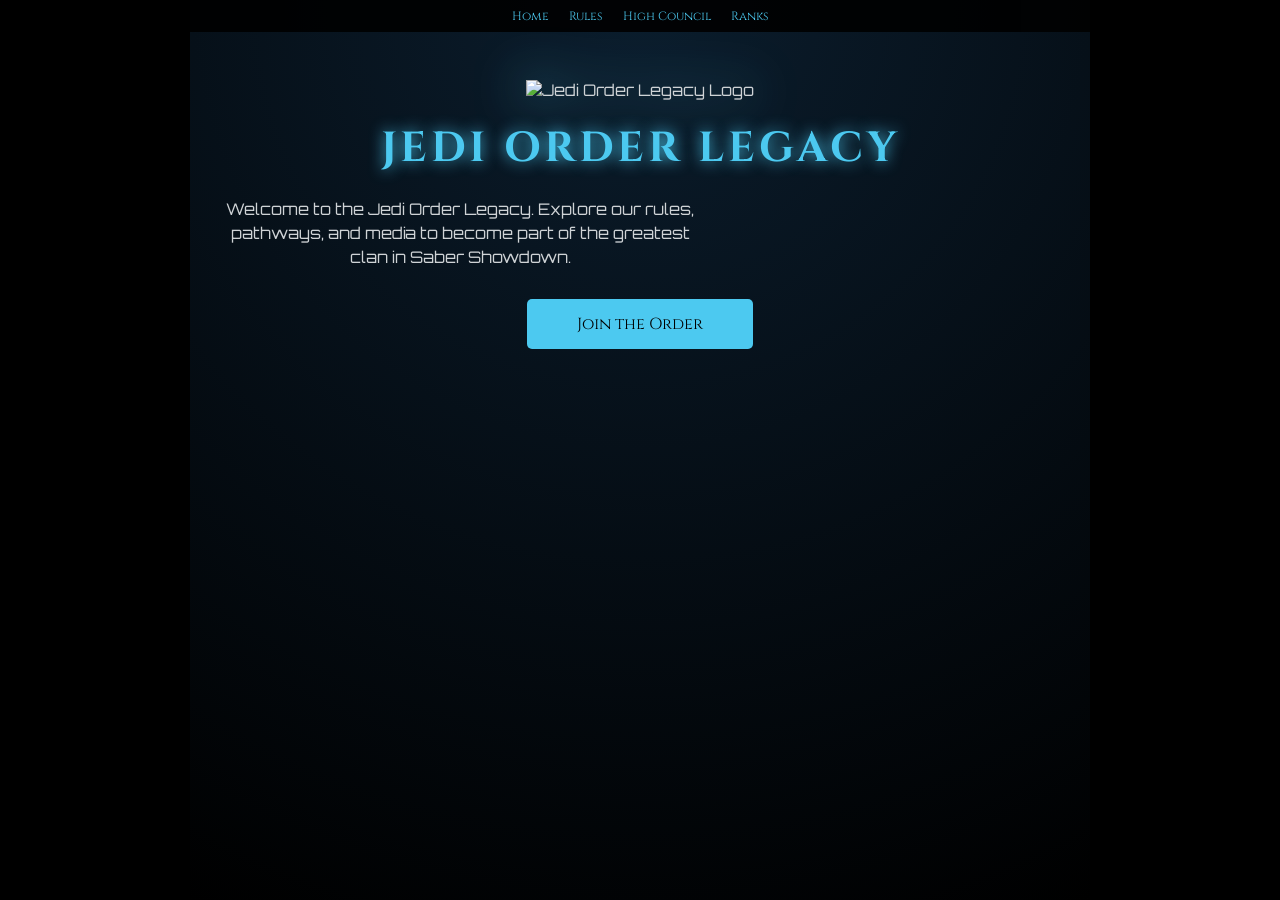
==== index.html @ bb3d213c "Update index.html" ====
<!DOCTYPE html>

<html lang="en">

<head>

<meta charset="UTF-8">

<meta name="viewport" content="width=device-width, initial-scale=1.0">

<title>Jedi Order Legacy - Home</title>

    <!-- CSS -->
<link rel="stylesheet" href="assets/style.css">

<link href="https://fonts.googleapis.com/css2?family=Cinzel:wght@600&family=Orbitron:wght@500&display=swap" rel="stylesheet">

<style>

  * { margin:0; padding:0; box-sizing:border-box; }

  body { font-family: 'Orbitron', sans-serif; background: #000; color: #cfd3d6; }

  

  /* ===== NAVBAR ===== */

  nav {

    position: fixed;

    top:0;

    left:0;

    width:100%;

    background: rgba(0,0,0,0.9);

    display:flex;

    justify-content:center;

    gap:10px;

    padding:8px 0;

    z-index: 100;

  }

  nav a {

    color:#4cc9f0;

    text-decoration:none;

    font-family: 'Cinzel', serif;

    font-size: 8px;

    transition: 0.3s;

  }

  nav a:hover {

    color:#fff;

    text-shadow: 0 0 10px #4cc9f0;

  }

  /* ===== HOME SECTION ===== */

  #home {

    height:100vh;

    display:flex;

    flex-direction:column;

    justify-content:center;

    align-items:center;

    text-align:center;

    padding-top:60px; /* navbar space */

    background: radial-gradient(circle at top,#0b1d2d,#000);

  }

  #home .logo {

    width: 250px;

    max-width: 80vw;

    filter: drop-shadow(0 0 25px #4cc9f0);

    margin-bottom: 20px;

  }

  #home h1 {

    font-family: 'Cinzel', serif;

    font-size: 42px;

    color: #4cc9f0;

    letter-spacing: 4px;

    text-shadow: 0 0 15px #4cc9f0;

    margin-bottom: 20px;

  }

  #home p {

    font-size: 16px;

    max-width: 500px;

    line-height: 1.5;

    margin-bottom: 30px;

    color: #cfd3d6;

  }

  #home .join-btn {

    padding: 14px 50px;

    background:#4cc9f0;

    color:#000;

    font-family:'Cinzel', serif;

    font-size:16px;

    border:none;

    border-radius:5px;

    cursor:pointer;

    transition:0.3s;

    text-decoration: none;

    display: inline-block;

  }

  #home .join-btn:hover {

    background:#fff;

    color:#4cc9f0;

    box-shadow: 0 0 20px #4cc9f0;

  }

  /* RESPONSIVE */

  @media(max-width:600px){

    #home h1 { font-size:32px; }

    #home p { font-size:14px; padding:0 20px; }

    nav { gap:15px; padding:10px 0; }

  }

</style>

</head>

<body>

<!-- ===== NAVBAR ===== -->
  <nav>

  <a href="#home">Home</a>

  <a href="#rules">Rules</a>

  <a href="#highcouncil">High Council</a>

  <a href="#ranks">Ranks</a>

</nav>
<!-- ===== HOME SECTION ===== -->

<section id="home">
  
<br>
  
  <img src="https://i.imgur.com/FseAZpx.png" alt="Jedi Order Legacy Logo" class="logo">
 

  <h1>JEDI ORDER LEGACY</h1>

  <p>Welcome to the Jedi Order Legacy. Explore our rules, pathways, and media to become part of the greatest clan in Saber Showdown.</p>

  <a href="https://discord.gg/B2HQxsk7qa" class="join-btn" target="_blank">Join the Order</a>

</section>
  <section id="rules">
    


<meta charset="UTF-8">

<meta name="viewport" content="width=device-width, initial-scale=1.0">

<title>Jedi Order Legacy - Rules</title>

<link href="https://fonts.googleapis.com/css2?family=Cinzel:wght@600&family=Orbitron:wght@500&display=swap" rel="stylesheet">

<style>

  * { margin:0; padding:0; box-sizing:border-box; }

  body { font-family:'Orbitron', sans-serif; background:#000; color:#cfd3d6; }

  

  /* NAVBAR */

  nav {

    position: fixed;

    top:0; left:0;

    width:100%;

    background: rgba(0,0,0,0.9);

    display:flex;

    justify-content:center;

    gap:20px;

    padding:8px 0;

    z-index:100;

  }

  nav a {

    color:#4cc9f0;

    text-decoration:none;

    font-family:'Cinzel', serif;

    font-size:12px;

    transition:0.3s;

  }

  nav a:hover {

    color:#fff;

    text-shadow:0 0 10px #4cc9f0;

  }

  /* SECTION */

  section { padding:80px 20px 40px 20px; max-width:900px; margin:0 auto; }

  /* HEADINGS */

  h2 { 

    font-family:'Cinzel', serif; 

    color:#4cc9f0; 

    font-size:28px; 

    text-align:center; 

    margin-bottom:20px; 

    text-shadow:0 0 15px #4cc9f0;

  }

  /* ACCORDION */

  .accordion-item { 

    background:#111; 

    margin-bottom:10px; 

    border-radius:6px; 

    overflow:hidden; 

  }

  .accordion-header {

    width:100%; 

    text-align:left; 

    padding:14px 20px; 

    cursor:pointer; 

    font-family:'Cinzel', serif;

    font-size:16px;

    background:#222; 

    color:#4cc9f0; 

    border:none; 

    outline:none; 

    transition:0.3s;

  }

  .accordion-header:hover { background:#333; }

  .accordion-body { 

    padding:0 20px 14px 20px; 

    max-height:0; 

    overflow:hidden; 

    transition:max-height 0.3s ease; 

    font-size:14px;

    line-height:1.5;

  }

  /* RESPONSIVE */

  @media(max-width:600px){

    h2 { font-size:24px; }

    .accordion-header { font-size:14px; }

    .accordion-body { font-size:13px; }

    nav { gap:15px; padding:10px 0; }

  }

</style>

</head>

<body>

<!-- NAVBAR -->
  <nav>

  <a href="#home">Home</a>

  <a href="#rules">Rules</a>

  <a href="#highcouncil">High Council</a>

  <a href="#ranks">Ranks</a>

</nav>

<h2>In-Game Laws</h2>

  <div class="accordion">

    <!-- Law 1 -->

    <div class="accordion-item">

      <button class="accordion-header">Law of Unity</button>

      <div class="accordion-body">

        Members are not permitted to attack or kill another clan member on the Jedi Order Legacy team. Your lightsaber should be used to attack unauthorised or raiding hostiles.<br><br>

        Members are not permitted to use your lightsaber as a means of an in-game threat towards other clan members.<br><br>

        Exceptions:<br>

        - Temple Guard killing unauthorised clan members across the yellow, red or purple lines.<br>

        - Moderators killing people crowding a moderation scene after they have been warned to disperse.<br>

        - High Ranks killing someone for a valid reason.

      </div>

    </div>

    <!-- Law 2 -->

    <div class="accordion-item">

      <button class="accordion-header">Law of Civility</button>

      <div class="accordion-body">

        Use polite and respectful language towards other members. Disrespect and offensive or insulting language is not allowed.<br><br>

        Treat all members with courtesy and respect, regardless of personal opinions or rank.<br><br>

        Members should always be held accountable for their actions. We want to create a feeling of responsibility and safety within the community.<br><br>

        Members using the Jedi Order Legacy tag in-game must not t-bag / ro-bag any other user.<br><br>

        Members must always follow the Roblox TOS while in-game.

      </div>

    </div>

    <!-- Law 3 -->

    <div class="accordion-item">

      <button class="accordion-header">Law of Integrity</button>

      <div class="accordion-body">

        The use of cheats, hacks, or exploits is strictly prohibited.<br><br>

        You must not take advantage of bugs or glitches in-game. The use of an unintended in-game glitch to give yourself an unfair advantage over other users is prohibited.<br><br>

        Use of third-party software is prohibited while in-game.<br><br>

        Use of an alt account to evade moderation actions taken on one of your accounts it prohibited.

      </div>

    </div>

    <!-- Law 4 -->

    <div class="accordion-item">

      <button class="accordion-header">Law of Preservation</button>

      <div class="accordion-body">

        Clan members are not allowed to use a red lightsaber when using the Jedi Order Legacy clan tag.<br><br>

        Members must not wear any attire that resembles the Sith in any way.<br><br>

        Members should note, Sith are not allowed within the temple and The Sith Eclipse is Kill on Sight.<br><br>

        Using your lightsaber to attack innocent or peaceful hostiles in the temple is not allowed.<br><br>

        Hostiles may not interrupt or kill any attendees in an event, training or trial.<br>

        - Hostiles should note, punishment will vary on; how many people were killed, if the user had clear intentions and the size of the event.

      </div>

    </div>

    <!-- Law 5 -->

    <div class="accordion-item">

      <button class="accordion-header">Law of Access</button>

      <div class="accordion-body">

        Members are not permitted to cross the yellow, red or purple lines in front of the council chambers without permission.<br><br>

        Members are not permitted to enter the holding cells unless their rank or authorisation permits it.<br><br>

        Members are not permitted to sit on the council chairs located in the council chambers. Reserved for Jedi Council members.<br><br>

        You can find all permitted ranks in the Temple Access card.

      </div>

    </div>

    <!-- Law 6 -->

    <div class="accordion-item">

      <button class="accordion-header">Law of Vigilance</button>

      <div class="accordion-body">

        Members are urged to report any violations they see within the clan.<br>

        Anything that breaks Clan or NWG rules should be reported with proof through the proper means.<br>

        Members are also urged to let moderators know of any violations.

      </div>

    </div>

    <!-- Law 7 -->

    <div class="accordion-item">

      <button class="accordion-header">Law of Balance</button>

      <div class="accordion-body">

        Abuse of any sort of admin powers while in game is not allowed. Moderators are not to use their powers in an abusive or unfair way.<br>

        Abuse of Btools while in-game is strictly prohibited.<br>

        Moderators should always follow the punishment index and moderation handbook.<br>

        Bans should be logged in the appropriate place.<br>

        Admin commands are not to be used by moderators unless absolutely necessary.<br>

        Moderators dealing with tickets should always ask if the user who opened the ticket is finished.<br>

        Any member with in-game admin powers is not to use a command on a user without proper reason, abuse, or gain unfair leverage.

      </div>

    </div>

  </div>

  <!-- DISCORD RULES -->

  <h2 style="margin-top:40px;">Discord Rules</h2>

  <div class="accordion">

    <!-- Rule 1: Respect -->

    <div class="accordion-item">

      <button class="accordion-header">Respect</button>

      <div class="accordion-body">

        Treat all members with courtesy and respect, regardless of personal opinions or rank.<br><br>

        Disrespect is not permitted within the clan.

      </div>

    </div>

    <!-- Rule 2: Discrimination and Hate Speech -->

    <div class="accordion-item">

      <button class="accordion-header">Discrimination and Hate Speech</button>

      <div class="accordion-body">

        Members are not to engage in hate speech or any form of discrimination based on race, religion preference, or sexuality.

      </div>

    </div>

    <!-- Rule 3: Harassment -->

    <div class="accordion-item">

      <button class="accordion-header">Harassment</button>

      <div class="accordion-body">

        Do not engage in actions that could be considered harassment, including threats, doxxing, or any behaviour intended to intimidate or upset others.

      </div>

    </div>

    <!-- Rule 4: NSFW Content -->

    <div class="accordion-item">

      <button class="accordion-header">NSFW Content</button>

      <div class="accordion-body">

        Sending any explicit or inappropriate content (NSFW) within any of Jedi Order Legacy owned servers is strictly prohibited.<br><br>

        If you think what you're about to send may be NSFW; chances are it is and don't send it.

      </div>

    </div>

    <!-- Rule 5: Content Specific -->

    <div class="accordion-item">

      <button class="accordion-header">Content Specific</button>

      <div class="accordion-body">

        Members should not send excessive messages, flooding channels with irrelevant content, or using excessive pings.<br><br>

        Do not promote other servers, products, or services without direct and clear permission from the Grandmaster and above.<br><br>

        No Illegal Content: Do not share or distribute illegal content, including illegal drugs, counterfeit items, or stolen financial information.<br><br>

        No Threats: Do not make threats of violence or harm towards other members.<br><br>

        No Doxing: Do not share or threaten to share someone's personal information at all.

      </div>

    </div>

    <!-- Rule 6: Channel Specific -->

    <div class="accordion-item">

      <button class="accordion-header">Channel Specific</button>

      <div class="accordion-body">

        When using a channel, members must:<br>

        - Follow Channel Guidelines: Adhere to the specific rules for each channel, including topic restrictions and permitted content.<br>

        - Be mindful of background noise and avoid excessive talking or disruptions in voice channels.<br>

        - Never play NSFW sounds or music in voice channels.<br>

        - Never impersonate other users, especially High Ranking members.<br>

        - Follow Discord's Terms of Service and Community Guidelines: Adhere to Discord's official rules and guidelines.

      </div>

    </div>

    <!-- Rule 7: Abuse of Power -->

    <div class="accordion-item">

      <button class="accordion-header">Abuse of Power</button>

      <div class="accordion-body">

        Any member with moderation powers is not to use a command on a user without proper reason, abuse their admin, or try to gain unfair leverage.<br><br>

        Moderators should always follow the punishment index and moderation handbook when acting on a user who has breached clan rules.<br><br>

        Moderators are not to use warn, mute, kick, or ban commands without valid reason.<br><br>

        Deleting moderation logs or ticket transcripts in secret or without authorisation is strictly prohibited.

      </div>

    </div>

  </div>

    <!-- ===== PUNISHMENT INDEX ===== -->



  <h2>Punishment Index</h2>

  <div class="accordion">

    <!-- In-Game Punishment Index -->

    <div class="accordion-item">

      <button class="accordion-header">In-Game Punishment Index</button>

      <div class="accordion-body">

        <strong>Minor Infractions</strong><br>

        Examples: Spam, mild disrespect, minor trolling, inappropriate usernames. (Additionally anything else not listed here that is in the Jedi Order Legacy Offense Sheet Doc within the “Minor Infractions” area.)<br><br>

        <strong>Actions:</strong><br>

        First Offense: Verbal warning.<br>

        Second Offense: Timeout (Discord: mute 10-30 minutes, Game: verbal warning - if continued a game kick).<br>

        Third Offense: Temporary mute (1 hour+), or temp game ban (12-24 hours).<br>

        Document repeat offenders in both the Moderation server and the Jedi Order Legacy server for pattern tracking.<br><br>

        <strong>Major Infractions</strong><br>

        Examples: Mass Team Kill, Threatening, Map Abuse, continuous Interruption of training, Ban Evasion, Hacking, Admin Abuse, Doxxing, Slander in any form, Severe Toxicity, Impersonation of any High Ranks within JOL in order to gain access to restricted areas, NSFW, Freeranking, Raiding Jedi Order Legacy Temple while attaining a High rank within Jedi Order Legacy, Blackmailing. <strong>All punishments for these (apart from Doxxing in any capacity, hacking, discrimination in any capacity, severe toxicity, slandering in any form - these are all permanent bans) are individual and it is mandatory you educate yourself on each rule before administering punishments onto any user.</strong><br><br>

        <strong>Actions:</strong><br>

        First Offense: Immediate ban corresponding to the correct punishment within Jedi Order Legacy Offense Sheet Doc. (And then document the incident using the format within "Documentation and Reporting" accurately).<br>

        Second Offense of any temporary bans after they have been banned for a temporary major offense violation already - 20 day ban.<br>

        Third Offense - Permanent ban. (Log the situation with the "Documentation and Reporting" format below accurately).<br>

        If doxxing or real-life threats occur, report to Discord Trust & Safety and permanently after permanently banning the perpetrator. (Log situation with the format below accurately)

      </div>

    </div>

    <!-- Discord Punishment Index -->

    <div class="accordion-item">

      <button class="accordion-header">Discord Punishment Index</button>

      <div class="accordion-body">

        <strong>Level 1 — Minor Offences</strong><br>

        Examples include spam, minor trolling, off-topic behavior, or mild disrespect.<br>

        First Offense: Verbal warning.<br>

        Second Offense: Temporary Mute (10 Minutes) / Kick from the game.<br>

        Third Offense: 1 day ban (Coming back after a kick and continuing to break the rules).<br><br>

        <strong>Level 2 — Major Offences (Non-Permanent)</strong><br>

        Examples include harassment, filter bypassing, targeted toxicity, impersonation (non-malicious), repeated minor offenses.<br>

        First Offense: Punishment corresponding to their offense.<br>

        Second Offense: 20 day ban.<br>

        Third Offense: Permanent ban.<br><br>

        <strong>Level 3 — Critical Offences</strong><br>

        (This excludes hacking, NSFW, Doxxing, discrimination in any regard)<br>

        First Offense: 3-7 Day Ban.<br>

        Second Offense: Permanent Ban Review.

      </div>

    </div>

    <!-- Punishment Information -->

    <div class="accordion-item">

      <button class="accordion-header">Punishment Information</button>

      <div class="accordion-body">

        The Punishment Index outlines offences in-game and in the discord, and how they should be punished.<br>

        This is for members to understand how they should be moderated if they break a rule.<br><br>

        <strong>Punishment can include, but are not limited to:</strong><br>

        <em>In-Game:</em><br>

        - One or multiple warnings given to the member.<br>

        - Kick from the server.<br>

        - Temporary server ban.<br>

        - Permanent server ban.<br><br>

        <em>Discord:</em><br>

        - One or multiple warnings given to the member.<br>

        - Server mute.<br>

        - Pathway blacklists.<br>

        - Kick from the server.<br>

        - Temporary server ban.<br>

        - Permanent server ban.

      </div>

    </div>

  </div>



    <!-- ===== TEMPLE ACCESS ===== -->



  <h2>Temple Access</h2>

  <div class="accordion">

    <!-- 1. Purple/Red/White Lines -->

    <div class="accordion-item">

      <button class="accordion-header">Line Authorisations</button>

      <div class="accordion-body">

        <strong>Purple Line Authorisation</strong><br>

        <em>RANKS ALLOWED TO PASS PURPLE:</em><br>

        Council members,<br>

        Council Guard on duty,<br>

        Temple Guard Captain on duty,<br>

        Guest of high council members.<br>

        <hr>

        <strong>Red Line Authorisation</strong><br>

        <em>RANKS ALLOWED TO PASS RED:</em><br>

        ANY High Ranking member,<br>

        Temple Guard / Honour Guard on duty,<br>

        Jedi Intelligence members.<br>

        <hr>

        <strong>White/Disperse Line Authorisation</strong><br>

        <em>RANKS ALLOWED TO PASS WHITE:</em><br>

        ANY Pathway rank+<br>

        However, temple guard may request any user who does not have Red Line Authorisation to disperse if it becomes crowded.

      </div>

    </div>

    <!-- 2. Jail Access -->

    <div class="accordion-item">

      <button class="accordion-header">Jail Access</button>

      <div class="accordion-body">

        <em>RANKS ALLOWED TO PASS INTO THE HOLDING CELLS:</em><br>

        Council members,<br>

        Honour Guard / Council Guard on duty,<br>

        Temple Guard Captain on duty,<br>

        Temple Guard Lieutenant on duty,<br>

        Jedi Intelligence members.

      </div>

    </div>

    <!-- 3. Hostile Access -->

    <div class="accordion-item">

      <button class="accordion-header">Hostile Access</button>

      <div class="accordion-body">

        <em>RANKS ALLOWED TO CROSS LINES ON THE HOSTILE TEAM:</em><br>

        Liggikl1  (Head Councillor)<br>

        TheGamingEssence_Sam (Master of the Order)<br>

        Mr_Wabbitt0 (Grandmaster)<br>

        Guests of Council members<br>

        Allied Council/SHR members - Yellow and Red lines. (Purple for meetings.)

      </div>

    </div>

    <!-- 4. Line Permissions -->

    <div class="accordion-item">

      <button class="accordion-header">Line Permissions</button>

      <div class="accordion-body">

        <strong>Purple Line Authorisation</strong><br>

        <em>RANKS ALLOWED TO PASS PURPLE:</em><br>

        Council members,<br>

        Council Guard on duty,<br>

        Temple Guard Captain on duty,<br>

        Guest of high council members.<br>

        <hr>

        <strong>Red Line Authorisation</strong><br>

        

          <em>RANKS ALLOWED TO PASS RED:</em><br>

        ANY High Ranking member,<br>

        Honour Guard / Council Guard on duty,<br>

        Jedi Intelligence members.

      </div>

    </div>

  </div>



    <!-- ===== INFORMATION ===== -->



  <h2>Information</h2>

  <div class="accordion">

    <!-- 1. Jedi High Council -->

    <div class="accordion-item">

      <button class="accordion-header">Jedi High Council</button>

      <div class="accordion-body">

        <strong>What is the Jedi High Council?</strong><br>

        The Jedi High Council is a group of six members who make critical choices for the clan. They sit at the top of the clan, serving the community. Each Jedi High Council member has a position in overseeing a pathway or clan ranks.<br><br>

        <strong>How do I become a Jedi High Council member?</strong><br>

        To become a Jedi High Council member is a long and rewarding process. First, you must complete an application sent out when a spot on the council is open. If you then pass said application, you will be placed on a clan and high rank vote. The top people in those two votes will then be voted on by the community in a final voting process.<br><br>

        <strong>Jedi High Council Ranks:</strong><br>

        - Shadow Oversight<br>

        - Temple Guard Oversight<br>

        - Instructor Oversight<br>

        - Intelligence Oversight<br>

        - Low Rank Oversight<br><br>

        <strong>Head Councillor:</strong> Liggikl1<br>

        <strong>Master of the Order:</strong> TheGamingEssence_Sam<br>

        <strong>Grandmaster:</strong> Mr_Wabbitt0

      </div>

    </div>

    <!-- 2. Jedi Intelligence -->

    <div class="accordion-item">

      <button class="accordion-header">Jedi Intelligence</button>

      <div class="accordion-body">

        <strong>What is Jedi Intelligence?</strong><br>

        The Jedi Intelligence pathway is specialised in security, moderation and oversight within the clan. They are responsible for in-game and discord moderation, handling reports and tickets, logging moderation actions and acting on users breaking our clan rules.<br><br>

        <strong>How do I become a Jedi Intelligence member?</strong><br>

        Applications will be bi-weekly (every 2 weeks), and selections will be hosted in game from time to time.<br><br>

        <strong>Pathway Ranks:</strong><br>

        - Junior Investigator<br>

        - Jedi Investigator<br>

        - Senior Investigator<br>

        - Jedi Prosecutor<br>

        - Jedi Adjudicator<br><br>

        <strong>Director:</strong> VoidStalker JI<br>

        <strong>Overseer:</strong> Socrates

      </div>

    </div>

    <!-- 3. Shadows -->

    <div class="accordion-item">

      <button class="accordion-header">Shadows</button>

      <div class="accordion-body">

        <strong>What is the Shadow Pathway?</strong><br>

        The Shadow Pathway are an elite group of warriors within the clan. They are responsible for guarding the main gates, hosting team trainings and taking part in special raids. The Shadow pathway is always combat ready and expected to have enhanced combat abilities.<br><br>

        <strong>How do I join?</strong><br>

        First, join the Shadow Pathway communications server. Go to “boarding-process” follow the format, and wait to be accepted. Then wait for a Shadow Trial to be announced and pass to become a Shadow.<br><br>

        <strong>Shadow Ranks:</strong><br>

        - Shadow Initiate<br>

        - Shadow Knight<br>

        - Shadow Assassin<br>

        - Shadow Reaper<br>

        - Shadow Prince<br><br>

        <strong>Shadow Master:</strong> sensei<br>

        <strong>Shadow Advisor:</strong> Head Councillor, TheGamingEssence_Sam<br>

        <strong>Shadow Oversight:</strong> Jedi High Councillor, Chamba

      </div>

    </div>

    <!-- 4. Instructors -->

    <div class="accordion-item">

      <button class="accordion-header">Instructors</button>

      <div class="accordion-body">

        <strong>What is the Instructor Pathway?</strong><br>

        The Instructors are a group of Jedi who have chosen to educate and teach low ranking Jedi. They are responsible for hosting trainings for the low ranking members so that they can rank up to Jedi Knight, ready to join a pathway. Members of this pathway are expected to announce, host and log trainings for the clan members.<br><br>

        <strong>How do I become an Instructor?</strong><br>

        To become an Instructor, you must join their communications server and attend a trial, passing will allow you to join their ranks.<br><br>

        <strong>Instructor Ranks:</strong><br>

        - Lightsaber Instructor<br>

        - Senior Instructor<br>

        - Master-at-Arms<br>

        - Swordkeeper

      </div>

    </div>

    <!-- 5. Temple Guard -->

    <div class="accordion-item">

      <button class="accordion-header">Temple Guard</button>

      <div class="accordion-body">

        <strong>What is the Temple Guard Pathway?</strong><br>

        The Temple Guards are the people who are tasked with guarding key locations within the temple, and protecting the temple from raids and hostiles. They have a very important duty as they defend the temple from threats and the Council Chambers and Jedi Jails / Holding Cells from any intruders. They are an elite pathway who are tasked with a great responsibility of protection and safe-guarding.<br><br>

        <strong>How can I become a Temple Guard?</strong><br>

        Join their communications server, attend a trial hosted by a high ranking Temple Guard and pass to join their ranks. Be prepared to follow strict orders, maintain discipline and defend the temple.<br><br>

        <strong>Temple Guard Ranks:</strong><br>

        - Temple Guard<br>

        - Temple Guard Sergeant<br>

        - Honour Guard<br>

        - Council Guard<br>

        - Temple Guard Lieutenant<br>

        - Temple Guard Captain<br><br>

        <strong>Chief of Security:</strong> Bok1<br>

        <strong>Co-overseer:</strong> Harry<br>

        <strong>Temple Guard Oversight:</strong> Jedi High Council, stuux

      </div>

    </div>

    <!-- 6. Masters -->

    <div class="accordion-item">

      <button class="accordion-header">The Senate</button>

      <div class="accordion-body">

      </div>

    </div>

    <!-- 7. Masters -->

    <div class="accordion-item">

      <button class="accordion-header">Masters</button>

      <div class="accordion-body">

      </div>

    </div>

    <!-- 8. Low Ranks -->

    <div class="accordion-item">

      <button class="accordion-header">Low Ranks</button>

      <div class="accordion-body">

      </div>

    </div>

  </div> 
  <br>
  
  <h2>Raiding and Defence Guide</h2>
  <div class="accordion">
    <div class="accordion-item">
      <button class="accordion-header">Raid Laws</button>
      
      <div class="accordion-body">
        <strong>Clause 1 - Map Abuse</strong><br>
        <br>
        Map abuse is prohibited for the raiding and defending party.

Areas that are considered map abuse in the Jedi Order Legacy Temple during raids:

<br> - Water surrounding spawn.

<br> - The hole above spawn.

<br> - Any out-of-bounds areas in the map.

<br> *Users with access to building tools (Btools) may use them to block these areas during or before raids.
      <br>  
        <br>
        <strong>Clause 2 - Spawn Camping:</strong><br>
      <br>  The defending and raiding party are not allowed to spawn camp. This means that a single person and/or group of people using the enemy spawn to continue to kill them - giving an unfair advantage to one side.

If a specific clan has raiding and spawn camped before, and has repeated doing so, they themselves may be spawn camped when raided by Jedi Order Legacy.
        <br>
        <br>
  <strong>Clause 3 - Mutual respect:</strong>
        <br>
        <br>
        When raiding or defending, people with the Jedi Order Legacy clan are expected to fight with honour and not making toxic or unlawful comments against the other party.

Jedi Order Legacy are to raid and defend in accordance to the Law of Civility under In-game Laws.

Making the sparce comment against the other party during a raid is allowed, it is the over or extreme use of such negative comments that we do not tolerate.
        <br>
        <br>
        <strong>Clause 4 - Use of Admin</strong
          <br>
          <br>
          During a raid, admin is not allowed unless it is for a lawful reason.

<br> <strong>For example:</strong>

<br>- Moderating an Exploiter

<br> - Using building tools (Btools) to block areas that count as map abuse.

<br> - Moderating a user who is breaking our raiding laws.

<br> - Using commands on yourself if spectating and the target if moderating.
          </div>
        </div>
      </div>



<script>

  // Accordion JS

  const headers = document.querySelectorAll('.accordion-header');

  headers.forEach(header => {

    header.addEventListener('click', () => {

      const body = header.nextElementSibling;

      if(body.style.maxHeight){

        body.style.maxHeight = null;

      } else {

        document.querySelectorAll('.accordion-body').forEach(b => b.style.maxHeight = null);

        body.style.maxHeight = body.scrollHeight + "px";

      }

    });

  });

</script>

    </section>
  
  <section id="highcouncil" class="section">
    <nav>

<a href="#home">Home</a>

<a href="#rules">Rules</a>

<a href="#highcouncil">High Council</a>

<a href="#ranks">Ranks</a>

</nav>

  <h2>HIGH COUNCIL</h2>

  <p class="section-sub">

    Members of the Jedi High Council and leadership of the Order.

  </p>

  <div class="council-grid" id="councilGrid">

    <article class="council-card">

      <div class="council-top">

        <div class="council-avatar" aria-hidden="true">MW</div>

        <div class="council-meta">

          <h3 class="council-name">Mr_Wabbitto <span class="council-nick">(Wabbit)</span></h3>

          <p class="council-role">Grandmaster</p>

        </div>

      </div>

      <div class="council-divider"></div>

      <ul class="council-tags">

        <li>Clan Leadership</li>

      </ul>

    </article>

    <article class="council-card">

      <div class="council-top">

        <div class="council-avatar" aria-hidden="true">TS</div>

        <div class="council-meta">

          <h3 class="council-name">TheGamingEssence_Sam <span class="council-nick">(Sam)</span></h3>

          <p class="council-role">Master of the order</p>

        </div>

      </div>

      <div class="council-divider"></div>

      <ul class="council-tags">

        <li>Clan Leadership</li>

      </ul>

    </article>

    <article class="council-card">

      <div class="council-top">

        <div class="council-avatar" aria-hidden="true">CH</div>

        <div class="council-meta">

          <h3 class="council-name">Chamba <span class="council-nick">(chamba)</span></h3>

          <p class="council-role">Jedi High Council</p>

        </div>

      </div>

      <div class="council-divider"></div>

      <ul class="council-tags">

        <li>High Council Member</li>

      </ul>

    </article>

    <article class="council-card">

      <div class="council-top">

        <div class="council-avatar" aria-hidden="true">ST</div>

        <div class="council-meta">

          <h3 class="council-name">Stuux <span class="council-nick">(Stuux)</span></h3>

          <p class="council-role">Jedi High Council</p>

        </div>

      </div>

      <div class="council-divider"></div>

      <ul class="council-tags">

        <li>High Council Member</li>

      </ul>

    </article>

    <article class="council-card">

      <div class="council-top">

        <div class="council-avatar" aria-hidden="true">BW</div>

        <div class="council-meta">

          <h3 class="council-name">BloopWaves <span class="council-nick">(slayer)</span></h3>

          <p class="council-role">Jedi High Council</p>

        </div>

      </div>

      <div class="council-divider"></div>

      <ul class="council-tags">

        <li>High Council Member</li>

      </ul>

    </article>

    <article class="council-card">

      <div class="council-top">

        <div class="council-avatar" aria-hidden="true">DH</div>

        <div class="council-meta">

          <h3 class="council-name">Dankopanko <span class="council-nick">(Harry)</span></h3>

          <p class="council-role">Jedi High Council</p>

        </div>

      </div>

      <div class="council-divider"></div>

      <ul class="council-tags">

        <li>High Council Member</li>

      </ul>

    </article>

    <article class="council-card">

      <div class="council-top">

        <div class="council-avatar" aria-hidden="true">LS</div>

        <div class="council-meta">

          <h3 class="council-name">Lukyn <span class="council-nick">(Socrates)</span></h3>

          <p class="council-role">Jedi High Council</p>

        </div>

      </div>

      <div class="council-divider"></div>

      <ul class="council-tags">

        <li>High Council Member</li>

      </ul>

    </article>

    <article class="council-card">

      <div class="council-top">

        <div class="council-avatar" aria-hidden="true">TJ</div>

        <div class="council-meta">

          <h3 class="council-name">TheRealJesis <span class="council-nick">(Jesis)</span></h3>

          <p class="council-role">Jedi High Council</p>

        </div>

      </div>

      <div class="council-divider"></div>

      <ul class="council-tags">

        <li>High Council Member</li>

      </ul>

    </article>

    <article class="council-card">

      <div class="council-top">

        <div class="council-avatar" aria-hidden="true">LK</div>

        <div class="council-meta">

          <h3 class="council-name">liggik1 <span class="council-nick">(Liggik)</span></h3>

          <p class="council-role">Jedi High Council</p>

        </div>

      </div>

      <div class="council-divider"></div>

      <ul class="council-tags">

        <li>High Council Member</li>

      </ul>

    </article>

  </div>

</section>
  <section id="ranks" class="section">
    <nav>

<a href="#home">Home</a>

<a href="#rules">Rules</a>

<a href="#highcouncil">High Council</a>

<a href="#ranks">Ranks</a>

</nav>
    <br>
    <br>

  <h2>RANKS</h2>

  <p class="section-sub">

    Learn about the different ranks in the Jedi Order and their responsibilities.

  </p>
   <br> 
<h1>HIGH RANKS</h1>
    <br>
  <div class="accordion">

    <!-- Grandmaster -->

    <div class="accordion-item">

      <button class="accordion-header">Grandmaster</button>

      <div class="accordion-content">

        <p><strong>Responsibilities:</strong> The leader of the Order. Responsible for the whole clan, its high ranks, pathways and low ranks. Makes the final decisions and ensures balance and unity.</p>

        <p><strong>How To Obtain:</strong> Elected by the members of JOL or chosen by the Owner.</p>

      </div>

    </div>

    <!-- Master Of The Order -->

    <div class="accordion-item">

      <button class="accordion-header">Master Of The Order</button>

      <div class="accordion-content">
          <img class="rank-img"

src="https://i.imgur.com/bTwmXxN.png" alt="Master of the Order">

        <p><strong>Responsibilities:</strong> The Master Of The Order is second in command. They assist in leading JOL, oversee the High Council, and maintain order.</p>

        <p><strong>How To Obtain:</strong> Chosen by the Grandmaster.</p>

      </div>

    </div>

    <!-- Head Councillor -->

    <div class="accordion-item">

      <button class="accordion-header">Head Councillor</button>

      <div class="accordion-content">

        <p><strong>Responsibilities:</strong> Leader of the council. Responsible for all council members and resolving issues within the council. Manages alliances along with the Master Of The Order and Grandmaster.</p>

        <p><strong>How To Obtain:</strong> Hand picked by the Grandmaster.</p>

      </div>

    </div>

    <!-- Jedi High Council -->

    <div class="accordion-item">

      <button class="accordion-header">Jedi High Council</button>

      <div class="accordion-content">

        <img src="https://i.imgur.com/rcB8d6X.jpeg" alt="Jedi High Council" class="rank-img"> <h5>~ Peace is our watch, balance our duty.</h5> <h3>HARRY</h3>

        <p><strong>Responsibilities:</strong> Overseers for a pathway or high rank. Host JOL-wide events, manage training programs, and co-lead the order. May oversee a pathway, sub-pathway, or special duties.</p>

        <p><strong>How To Obtain:</strong> Hand picked by the Grandmaster.</p>

      </div>

    </div>

    <!-- Jedi Council -->

    <div class="accordion-item">

      <button class="accordion-header">Jedi Council</button>

      <div class="accordion-content">

        <p><strong>Responsibilities:</strong> First in command of their pathway. Responsible for leading events and managing everything within the pathway.</p>

        <p><strong>How To Obtain:</strong> Completing your pathway and becoming the leader.</p>
        

      </div>

    </div>
    <h1>MIDDLE RANKS</h1>
    <br>
    <div class="accordion-item">

  <button class="accordion-header">Jedi Master</button>

  <div class="accordion-content">

    <img class="rank-img" src="https://i.imgur.com/FLvqW8t.png" alt="Jedi Master">

    <p><strong>Responsibilities:</strong> A Jedi Master has completed the Advanced Jedi Knight trials and achieved mastery in combat, the Force, and Jedi teachings. They serve as mentors to Knights and Padawans, guiding the Order and maintaining its principles.</p>

    <p><strong>How To Obtain:</strong> Promoted after successfully completing the Advanced Jedi Knight trials and demonstrating exceptional skill, wisdom, and leadership.</p>

  </div>

</div>
    <div class="accordion-item">

  <button class="accordion-header">Force Ghost</button>

  <div class="accordion-content">

    <img class="rank-img" src="https://i.imgur.com/21eUvEl.png" alt="Force Ghost">

    <p><strong>Responsibilities:</strong> Jedi who have passed from the physical realm but continue to serve the Order through their enduring presence and guidance. Their wisdom and teachings echo throughout the Jedi Order Legacy.</p>

    <p><strong>How To Obtain:</strong> Attained after serving the Jedi Order with distinction and passing beyond the material realm, leaving a lasting legacy.</p>

  </div>

</div>
<div class="accordion-item">

  <button class="accordion-header">Supreme Chancellor</button>

  <div class="accordion-content">

    <p><strong>Responsibilities:</strong> Leader of the Senate pathway. Responsible for overseeing all senatorial operations, maintaining internal stability, and guiding the political direction of the pathway.</p>

    <p><strong>How To Obtain:</strong> Progressing through the pathway to obtain.</p>

  </div>

</div>
    <div class="accordion-item">

  <button class="accordion-header">Vice Chancellor</button>

  <div class="accordion-content">

    <p><strong>Responsibilities:</strong> Second in command of the Senate pathway. Ensures executive continuity, enforces discipline, and supports leadership to maintain strong and unified governance.</p>

    <p><strong>How To Obtain:</strong> Progressing through the pathway to obtain.</p>

  </div>

</div>
    <div class="accordion-item">

  <button class="accordion-header">High Senator</button>

  <div class="accordion-content">

    <p><strong>Responsibilities:</strong> Oversees internal order, discipline, and political clarity within the Temple. Guides Senators, enforces internal law, and safeguards balance within the Senate.</p>

    <p><strong>How To Obtain:</strong> Progressing through the pathway to obtain.</p>

  </div>

</div>
    <div class="accordion-item">

  <button class="accordion-header">Senator</button>

  <div class="accordion-content">

    <p><strong>Responsibilities:</strong> Responsible for maintaining internal order, structure, and clarity within the Temple. Focuses solely on internal affairs and supports the stability of the Senate.</p>

    <p><strong>How To Obtain:</strong> Completing a Senator Application.</p>

  </div>

</div>
    <div class="accordion-item">

  <button class="accordion-header">Director</button>

  <div class="accordion-content">

    <p><strong>Responsibilities:</strong> Leader of the Jedi Intelligence pathway. Responsible for ensuring that all laws are enforced and respected across the Order.</p>

    <p><strong>How To Obtain:</strong> Progressing through the pathway to obtain.</p>

  </div>

</div>
    <div class="accordion-item">

  <button class="accordion-header">Adjudicator</button>

  <div class="accordion-content">

    <p><strong>Responsibilities:</strong> Second in command of the Jedi Intelligence pathway. Responsible for training new Investigators, ensuring rules are followed, and maintaining internal discipline.</p>

    <p><strong>How To Obtain:</strong> Progressing through the pathway to obtain.</p>

  </div>

</div>
    <div class="accordion-item">

  <button class="accordion-header">Prosecutor</button>

  <div class="accordion-content">

    <p><strong>Responsibilities:</strong> Responsible for pathway event management, activity oversight, fairness, and providing support to both pathway members and JOL as a whole.</p>

    <p><strong>How To Obtain:</strong> Progressing through the pathway to obtain.</p>

  </div>

</div>
    <div class="accordion-item">

  <button class="accordion-header">Senior Investigator</button>

  <div class="accordion-content">

    <p><strong>Responsibilities:</strong> Ensures JOL laws are upheld and handles violations on the spot when necessary. Responsible for collecting evidence, recording cases, and submitting all documentation to moderation logs.</p>

    <p><strong>How To Obtain:</strong> Progressing through the pathway to obtain.</p>

  </div>

</div>
    <div class="accordion-item">

  <button class="accordion-header">Investigator</button>

  <div class="accordion-content">

    <p><strong>Responsibilities:</strong> Ensures that all JOL server laws are followed and investigates any violations by collecting and recording evidence.</p>

    <p><strong>How To Obtain:</strong> Completing an Investigator Application.</p>

  </div>

</div>
    <div class="accordion-item">

  <button class="accordion-header">Master of Knowledge</button>

  <div class="accordion-content">

    <p><strong>Responsibilities:</strong> Leads the Librarian pathway and oversees the teaching and preservation of knowledge across the Order.</p>

    <p><strong>How To Obtain:</strong> Progressing through the pathway to obtain.</p>

  </div>

</div>
    <div class="accordion-item">

  <button class="accordion-header">Lorekeeper</button>

  <div class="accordion-content">

    <p><strong>Responsibilities:</strong> Teaches members how to create holocrons and develops creative works such as GFX, BTOOLS projects, and pathway propaganda.</p>

    <p><strong>How To Obtain:</strong> Progressing through the pathway to obtain.</p>

  </div>

</div>
    <div class="accordion-item">

  <button class="accordion-header">Archivist</button>

  <div class="accordion-content">

    <p><strong>Responsibilities:</strong> Creates GFX, learns how to use BTOOLS, and produces pathway propaganda to support the Librarian division.</p>

    <p><strong>How To Obtain:</strong> Progressing through the pathway to obtain.</p>

  </div>

</div>
    <div class="accordion-item">

  <button class="accordion-header">Librarian</button>

  <div class="accordion-content">

    <p><strong>Responsibilities:</strong> Creates holocrons, builds lore around JOL, and spreads knowledge throughout the Order.</p>

    <p><strong>How To Obtain:</strong> Completing a Librarian Application.</p>

  </div>

</div>
    <div class="accordion-item">

  <button class="accordion-header">Master of Shadows</button>

  <div class="accordion-content">

    <p><strong>Responsibilities:</strong> Leader of the Shadows pathway. Highly skilled in combat and responsible for issuing commands during raids and defensive operations.</p>

    <p><strong>How To Obtain:</strong> Progressing through the pathway to obtain.</p>

  </div>

</div>
    <div class="accordion-item">

  <button class="accordion-header">Shadow Reaper</button>

  <div class="accordion-content">

    <p><strong>Responsibilities:</strong> Assists the Master of Shadows in leadership duties by coordinating and guiding the pathway. Responsible for trialing and evaluating new members entering the Shadows.</p>

    <p><strong>How To Obtain:</strong> Progressing through the pathway to obtain.</p>

  </div>

</div>
    <div class="accordion-item">

  <button class="accordion-header">Shadow Sentinel</button>

  <div class="accordion-content">

    <p><strong>Responsibilities:</strong> Acts as the strategic backbone of the Shadows pathway. Responsible for maintaining formation discipline, supporting raid leadership, and ensuring operational readiness during missions.</p>

    <p><strong>How To Obtain:</strong> Progressing through the pathway to obtain.</p>

  </div>

</div>
    <div class="accordion-item">

  <button class="accordion-header">Shadow Assassin</button>

  <div class="accordion-content">

    <p><strong>Responsibilities:</strong> Front-line combatants during raids who carry out missions assigned by the Master of Shadows and Shadow Reaper. Highly trained in raid tactics, etiquette, and countering all saber styles.</p>

    <p><strong>How To Obtain:</strong> Progressing through the pathway to obtain.</p>

  </div>

</div>
    <div class="accordion-item">

  <button class="accordion-header">Shadow Warrior</button>

  <div class="accordion-content">

    <img class="rank-img" src="https://i.imgur.com/yGCsNBk.png" alt="Shadow Warrior">

    <p><strong>Responsibilities:</strong> Shadow Warriors focus on rule enforcement and education within the Shadows pathway rather than standard guardian or patrolling practices.</p>

    <p><strong>How To Obtain:</strong> Progressing through the pathway to obtain.</p>

  </div>

</div>
    <div class="accordion-item">

  <button class="accordion-header">Shadow Initiate</button>

  <div class="accordion-content">

    <p><strong>Responsibilities:</strong> Entry-level member of the Shadows pathway undergoing training and evaluation.</p>

    <p><strong>How To Obtain:</strong> Completing a Shadow Trial.</p>

  </div>

</div>
    <div class="accordion-item">

  <button class="accordion-header">Battlemaster</button>

  <div class="accordion-content">

    <p><strong>Responsibilities:</strong> First in command of the Instructor pathway. Responsible for running the pathway and ensuring all activities are organized.</p>

    <p><strong>How To Obtain:</strong> Progressing through the pathway to obtain.</p>

  </div>

</div>
    <div class="accordion-item">

  <button class="accordion-header">SwordKeeper</button>

  <div class="accordion-content">

    <p><strong>Responsibilities:</strong> Trials low ranks, guides and assists members in combat and rules, completes Instructor Trials, and supports the Battlemaster.</p>

    <p><strong>How To Obtain:</strong> Progressing through the pathway to obtain.</p>

  </div>

</div>
    <div class="accordion-item">

  <button class="accordion-header">Master At Arms</button>

  <div class="accordion-content">

    <p><strong>Responsibilities:</strong> Trials low ranks, guides and helps members in combat and rules, and completes Instructor Trials.</p>

    <p><strong>How To Obtain:</strong> Progressing through the pathway to obtain.</p>

  </div>

</div>
    <div class="accordion-item">

  <button class="accordion-header">Senior Instructor</button>

  <div class="accordion-content">

    <img class="rank-img" src="https://i.imgur.com/xpJs8Pk.png" alt="Senior Instructor">

    <p><strong>Responsibilities:</strong> Trials low ranks, guides and assists members in combat and rules, ensuring proper learning and discipline within the pathway.</p>

    <p><strong>How To Obtain:</strong> Progressing through the pathway to obtain.</p>

  </div>

</div>
    <div class="accordion-item">

  <button class="accordion-header">Lightsaber Instructor</button>

  <div class="accordion-content">

    <p><strong>Responsibilities:</strong> Trials low ranks, guides and assists members in combat and rules, focusing on lightsaber training and mastery.</p>

    <p><strong>How To Obtain:</strong> Completing an Instructor Trial.</p>

  </div>

</div>
    <div class="accordion-item">

  <button class="accordion-header">Chief of Security</button>

  <div class="accordion-content">

    <p><strong>Responsibilities:</strong> Responsible for overseeing the security and defense of the Order. Leads the Temple Guards and other ranks, ensuring that all sacred locations, including the Jedi Temple and Council Chambers, remain protected. Directs security protocols during times of crisis and defends against raids. Serves as the highest authority on internal security matters.</p>

    <p><strong>How To Obtain:</strong> Progressing through the pathway to obtain.</p>

  </div>

</div>
    <div class="accordion-item">

  <button class="accordion-header">Temple Guard Captain</button>

  <div class="accordion-content">

    <p><strong>Responsibilities:</strong> Assists the Chief of Security with leadership duties. Coordinates and leads the pathway and trials new members entering the Temple Guards.</p>

    <p><strong>How To Obtain:</strong> Progressing through the pathway to obtain.</p>

  </div>

</div>
    <div class="accordion-item">

  <button class="accordion-header">Temple Guard Lieutenant</button>

  <div class="accordion-content">

    <p><strong>Responsibilities:</strong> Hosts events and assists the Temple Guard Captain in leading the pathway and training members.</p>

    <p><strong>How To Obtain:</strong> Progressing through the pathway to obtain.</p>

  </div>

</div>
    <div class="accordion-item">

  <button class="accordion-header">Temple Guard Sergeant</button>

  <div class="accordion-content">

    <p><strong>Responsibilities:</strong> Defender of the Jedi Temple and its Sacred Grounds. Organizes TG formations and leads fellow Temple Guards in daily duties and operations.</p>

    <p><strong>How To Obtain:</strong> Progressing through the pathway to obtain.</p>

  </div>

</div>
    <div class="accordion-item">

  <button class="accordion-header">Council Guard</button>

  <div class="accordion-content">

    <img class="rank-img" src="https://i.imgur.com/UYf96Cl.png" alt="Council Guard">

    <p><strong>Responsibilities:</strong> Holds the highest responsibility of guarding the Council Chambers and protecting Council members.</p>

    <p><strong>How To Obtain:</strong> Progressing through the pathway to obtain.</p>

  </div>

</div>
    <div class="accordion-item">

  <button class="accordion-header">Honour Guard</button>

  <div class="accordion-content">

    <img class="rank-img" src="https://i.imgur.com/dHxD4Ap.png" alt="Honour Guard">

    <p><strong>Responsibilities:</strong> Guards the main hallway leading to the Council Room, ensuring the safety and decorum of the area.</p>

    <p><strong>How To Obtain:</strong> Progressing through the pathway to obtain.</p>

  </div>

</div>
    <div class="accordion-item">

  <button class="accordion-header">Temple Guard</button>

  <div class="accordion-content">

    <img class="rank-img" src="https://i.imgur.com/jytRe4g.png" alt="Temple Guard">

    <p><strong>Responsibilities:</strong> Guards the main hallway leading to the Council Room and ensures the safety of the Jedi Temple.</p>

    <p><strong>How To Obtain:</strong> Passing a Temple Guard Trial.</p>

  </div>

</div>
   <br> 
   <h1>LOW RANKS</h1>
    <br>
    <div class="accordion-item">

  <button class="accordion-header">Advanced Jedi Knight</button>

  <div class="accordion-content">

    <p><strong>Responsibilities:</strong> Those who have mastered their training from previous trials and demonstrate advanced skill in both combat and Jedi philosophy.</p>

    <p><strong>How To Obtain:</strong> Trial from Jedi Council.</p>

  </div>

</div>
    <div class="accordion-item">

  <button class="accordion-header">Jedi Knight</button>

  <div class="accordion-content">

    <p><strong>Responsibilities:</strong> A Jedi Knight has completed all basic training and is now looking for a pathway to specialize in within the Order.</p>

    <p><strong>How To Obtain:</strong> Complete Padawan Trial.</p>

  </div>

</div>
    <div class="accordion-item">

  <button class="accordion-header">Padawan</button>

  <div class="accordion-content">

    <p><strong>Responsibilities:</strong> An apprentice in the active phase of training to become a Jedi Knight. Tasked with learning the ways of the Jedi, improving combat techniques, and mastering Jedi philosophy.</p>

    <p><strong>How To Obtain:</strong> Complete Initiate Trial.</p>

  </div>

</div>
    <div class="accordion-item">

  <button class="accordion-header">Initiate</button>

  <div class="accordion-content">

    <p><strong>Responsibilities:</strong> Have learned the basic skills and are now moving towards higher difficulty techniques and Jedi training.</p>

    <p><strong>How To Obtain:</strong> Complete Youngling Trial.</p>

  </div>

</div>
    <div class="accordion-item">

  <button class="accordion-header">Youngling</button>

  <div class="accordion-content">

    <p><strong>Responsibilities:</strong> Have been taught the rules of the Jedi and are starting their combat journey within the Order.</p>

    <p><strong>How To Obtain:</strong> Complete Force Sensitive Trial.</p>

  </div>

</div>
    <div class="accordion-item">

  <button class="accordion-header">Force Sensitive</button>

  <div class="accordion-content">

    <p><strong>Responsibilities:</strong> Newest members of the Jedi Order Legacy, beginning their journey in combat and Jedi training, soon learning the ways of the Force.</p>

    <p><strong>How To Obtain:</strong> Join the Community.</p>

  </div>

</div>
     </section>
    <!-- JS -->
<script src="script.js"></script>
</body>
</html>
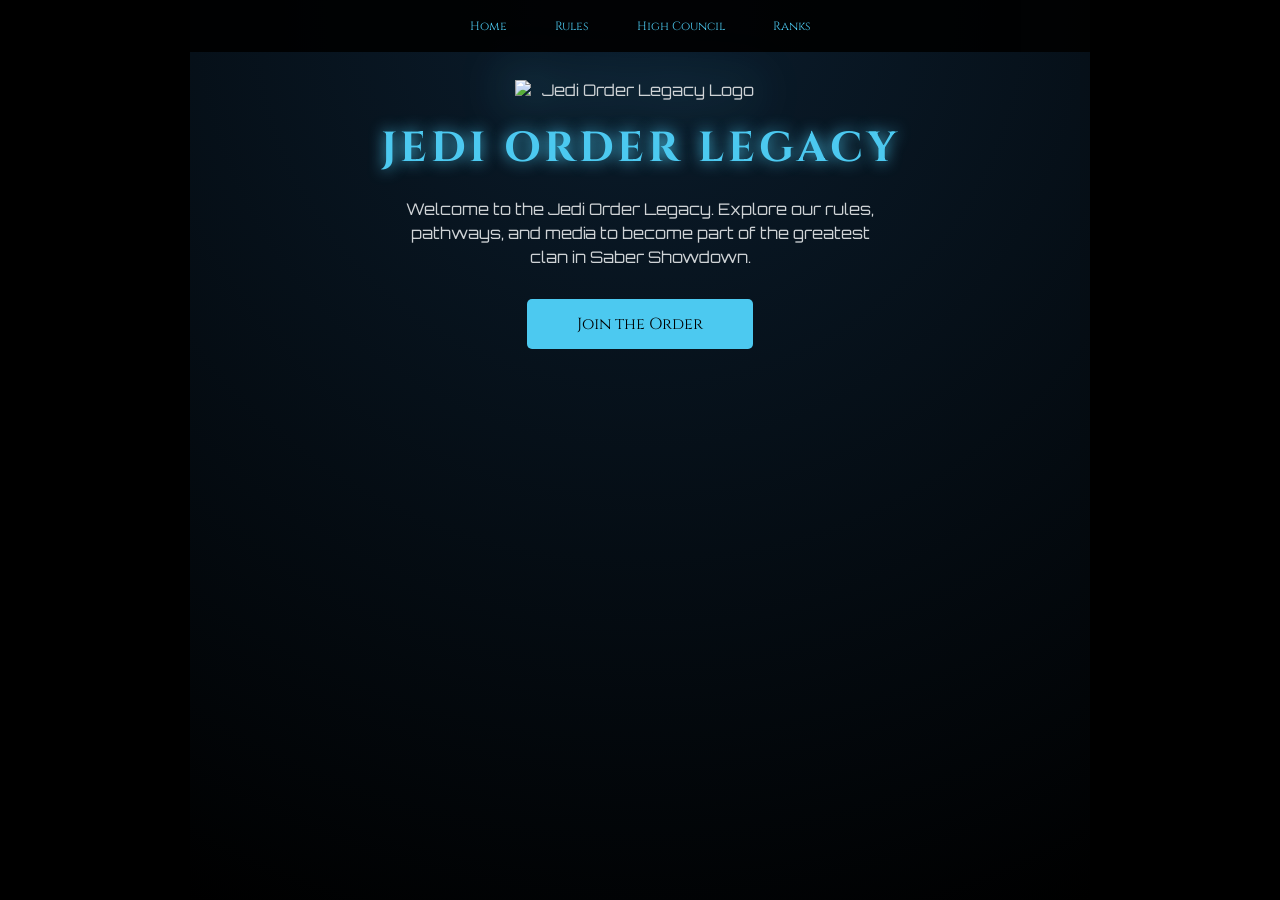
==== commit dec2508b: "Update index.html" ====
--- a/index.html
+++ b/index.html
@@ -11,7 +11,7 @@
 <title>Jedi Order Legacy - Home</title>
 
     <!-- CSS -->
-<link rel="stylesheet" href="assets/style.css">
+<link rel="stylesheet" href="style.css">
 
 <link href="https://fonts.googleapis.com/css2?family=Cinzel:wght@600&family=Orbitron:wght@500&display=swap" rel="stylesheet">
 
--- a/style.css
+++ b/style.css
@@ -0,0 +1,691 @@
+.section-sub{
+
+  max-width: 760px;
+
+  margin: 8px auto 0;
+
+  opacity: 0.9;
+
+  line-height: 1.55;
+
+}
+
+.council-grid{
+
+  display: grid;
+
+  grid-template-columns: repeat(3, minmax(0, 1fr));
+
+  gap: 18px;
+
+  margin-top: 22px;
+
+}
+
+.council-card{
+
+  background: rgba(255,255,255,0.06);
+
+  border: 1px solid rgba(76,201,240,0.35);
+
+  border-radius: 16px;
+
+  padding: 16px;
+
+  box-shadow: 0 0 22px rgba(76,201,240,0.10);
+
+  backdrop-filter: blur(6px);
+
+  transition: transform 180ms ease, box-shadow 180ms ease, border-color 180ms ease;
+
+}
+
+.council-card:hover{
+
+  transform: translateY(-3px);
+
+  box-shadow: 0 0 28px rgba(76,201,240,0.18);
+
+  border-color: rgba(76,201,240,0.55);
+
+}
+
+.council-top{
+
+  display: flex;
+
+  align-items: center;
+
+  gap: 12px;
+
+}
+
+.council-avatar{
+
+  width: 44px;
+
+  height: 44px;
+
+  border-radius: 14px;
+
+  display: grid;
+
+  place-items: center;
+
+  font-weight: 800;
+
+  letter-spacing: 1px;
+
+  color: #0b0f18;
+
+  background: #4cc9f0;
+
+  box-shadow: 0 0 18px rgba(76,201,240,0.25);
+
+  flex: 0 0 auto;
+
+}
+
+.council-name{
+
+  margin: 0;
+
+  font-size: 16px;
+
+  line-height: 1.2;
+
+  word-break: break-word;
+
+}
+
+.council-nick{
+
+  opacity: 0.85;
+
+  font-weight: 600;
+
+  font-size: 13px;
+
+}
+
+.council-role{
+
+  margin: 6px 0 0;
+
+  opacity: 0.85;
+
+  font-size: 13px;
+
+}
+
+.council-divider{
+
+  height: 1px;
+
+  background: rgba(255,255,255,0.12);
+
+  margin: 14px 0 12px;
+
+}
+
+.council-tags{
+
+  list-style: none;
+
+  padding: 0;
+
+  margin: 0;
+
+  display: flex;
+
+  flex-wrap: wrap;
+
+  gap: 10px;
+
+}
+
+.council-tags li{
+
+  padding: 6px 10px;
+
+  border-radius: 999px;
+
+  border: 1px solid rgba(76,201,240,0.35);
+
+  background: rgba(76,201,240,0.08);
+
+  font-size: 12px;
+
+  opacity: 0.95;
+
+}
+
+@media (max-width: 980px){
+
+  .council-grid{ grid-template-columns: repeat(2, minmax(0, 1fr)); }
+
+}
+
+@media (max-width: 620px){
+
+  .council-grid{ grid-template-columns: 1fr; }
+
+}
+/* Ranks section basic styling */
+
+#ranks {
+
+  padding: 40px 20px;
+
+}
+
+#ranks h2 {
+
+  font-size: 28px;
+
+  color: #4cc9f0;
+
+  text-align: center;
+
+  margin-bottom: 8px;
+
+}
+
+#ranks .section-sub {
+
+  text-align: center;
+
+  max-width: 760px;
+
+  margin: 0 auto 32px;
+
+  opacity: 0.85;
+
+  line-height: 1.55;
+
+}
+
+/* Accordion container */
+
+.accordion {
+
+  max-width: 900px;
+
+  margin: 0 auto;
+
+  display: flex;
+
+  flex-direction: column;
+
+  gap: 12px;
+
+}
+
+/* Each accordion item */
+
+.accordion-item {
+
+  border: 1px solid rgba(76, 201, 240, 0.35);
+
+  border-radius: 14px;
+
+  background: rgba(255, 255, 255, 0.06);
+
+  box-shadow: 0 0 18px rgba(76, 201, 240, 0.12);
+
+  overflow: hidden;
+
+  transition: box-shadow 0.2s ease, transform 0.2s ease;
+
+}
+
+.accordion-item:hover {
+
+  transform: translateY(-2px);
+
+  box-shadow: 0 0 28px rgba(76, 201, 240, 0.18);
+
+}
+
+/* Accordion header button */
+
+.accordion-header {
+
+  width: 100%;
+
+  text-align: left;
+
+  padding: 14px 18px;
+
+  font-size: 16px;
+
+  font-weight: 600;
+
+  color: #4cc9f0;
+
+  background: transparent;
+
+  border: none;
+
+  cursor: pointer;
+
+  outline: none;
+
+  transition: color 0.2s ease;
+
+}
+
+.accordion-header:hover {
+
+  color: #00fff7;
+
+}
+
+/* Accordion content (hidden by default) */
+
+.accordion-content {
+
+  max-height: 0;
+
+  overflow: hidden;
+
+  padding: 0 18px;
+
+  transition: max-height 0.25s ease, padding 0.25s ease;
+
+}
+
+/* Content text styling */
+
+.accordion-content p {
+
+  margin: 12px 0;
+
+  line-height: 1.5;
+
+  opacity: 0.9;
+
+}
+
+/* Rank image styling */
+
+.accordion-content .rank-img {
+
+  width: 100%;
+
+  max-width: 280px;
+
+  display: block;
+
+  margin: 12px 0;
+
+  border-radius: 12px;
+
+  border: 1px solid rgba(76, 201, 240, 0.35);
+
+  box-shadow: 0 0 12px rgba(76, 201, 240, 0.15);
+
+}
+
+/* Open state */
+
+.accordion-item.active .accordion-content {
+
+  max-height: 500px; /* dovoljno za 3 rečenice + slika */
+
+  padding: 12px 18px;
+
+}
+
+/* Responsive */
+
+@media (max-width: 720px) {
+
+  #ranks {
+
+    padding: 30px 12px;
+
+  }
+
+  .accordion-content .rank-img {
+
+    max-width: 100%;
+
+  }
+
+}
+/* =========================
+
+   HARD RESET + CENTER BASE
+
+========================= */
+
+* { box-sizing: border-box; }
+
+html, body { width: 100%; }
+
+body { margin: 0; }
+
+img {
+
+  max-width: 100%;
+
+  height: auto;
+
+  display: block;
+
+  margin-left: auto;
+
+  margin-right: auto;
+
+}
+
+/* Svaka sekcija centrirana */
+
+section, .section {
+
+  width: 100%;
+
+  max-width: 1100px;
+
+  margin-left: auto;
+
+  margin-right: auto;
+
+  padding: 28px 16px;
+
+  text-align: center;
+
+}
+
+/* Naslovi i paragrafi uvek centar */
+
+h1, h2, h3, p, ul, li { text-align: center; }
+
+p { margin-left: auto; margin-right: auto; max-width: 820px; line-height: 1.6; }
+
+/* Ako ti je nav fixed/sticky: da anchor ne ode ispod */
+
+section { scroll-margin-top: 90px; }
+
+/* =========================
+
+   NAVBAR (centar, radi i na mobile)
+
+========================= */
+
+nav {
+
+  width: 100%;
+
+  display: flex;
+
+  flex-wrap: wrap;
+
+  justify-content: center;
+
+  align-items: center;
+
+  gap: 10px;
+
+  padding: 12px 12px;
+
+}
+
+nav a {
+
+  display: inline-flex;
+
+  align-items: center;
+
+  justify-content: center;
+
+  padding: 10px 14px;
+
+  text-decoration: none;
+
+  border-radius: 999px;
+
+}
+
+/* =========================
+
+   HIGH COUNCIL (GRID centriran)
+
+========================= */
+
+.council-grid {
+
+  width: 100%;
+
+  max-width: 1100px;
+
+  margin: 18px auto 0;
+
+  display: grid;
+
+  grid-template-columns: repeat(3, minmax(0, 1fr));
+
+  gap: 16px;
+
+  justify-items: center;
+
+}
+
+/* Kartica centrirana */
+
+.council-card {
+
+  width: 100%;
+
+  max-width: 360px;
+
+  text-align: center;
+
+  padding: 16px;
+
+  border-radius: 16px;
+
+}
+
+/* Unutar kartice sve centar */
+
+.council-top {
+
+  display: flex;
+
+  flex-direction: column;
+
+  align-items: center;
+
+  gap: 10px;
+
+}
+
+.council-avatar {
+
+  width: 54px;
+
+  height: 54px;
+
+  border-radius: 16px;
+
+  display: grid;
+
+  place-items: center;
+
+  margin: 0 auto;
+
+}
+
+.council-meta { width: 100%; }
+
+.council-name { margin: 0; text-align: center; }
+
+.council-role { margin: 6px 0 0; text-align: center; }
+
+.council-divider {
+
+  height: 1px;
+
+  width: 100%;
+
+  margin: 14px 0 12px;
+
+}
+
+.council-tags {
+
+  list-style: none;
+
+  padding: 0;
+
+  margin: 0;
+
+  display: flex;
+
+  justify-content: center;
+
+  flex-wrap: wrap;
+
+  gap: 10px;
+
+}
+
+.council-tags li {
+
+  display: inline-flex;
+
+  align-items: center;
+
+  justify-content: center;
+
+  padding: 6px 10px;
+
+  border-radius: 999px;
+
+  font-size: 12px;
+
+}
+
+/* =========================
+
+   RANKS ACCORDION (centar + tap-friendly)
+
+========================= */
+
+.accordion {
+
+  width: 100%;
+
+  max-width: 900px;
+
+  margin: 18px auto 0;
+
+  display: flex;
+
+  flex-direction: column;
+
+  gap: 12px;
+
+}
+
+.accordion-item {
+
+  width: 100%;
+
+  border-radius: 16px;
+
+  overflow: hidden;
+
+}
+
+.accordion-header {
+
+  width: 100%;
+
+  text-align: center;
+
+  padding: 16px 14px;
+
+  font-size: 16px;
+
+  cursor: pointer;
+
+}
+
+.accordion-content {
+
+  text-align: center;
+
+  padding: 0 16px;
+
+  max-height: 0;
+
+  overflow: hidden;
+
+  transition: max-height 0.25s ease, padding 0.25s ease;
+
+}
+
+.accordion-item.active .accordion-content {
+
+  padding: 14px 16px 18px;
+
+  max-height: 1200px; /* da sigurno stane tekst + slika */
+
+}
+
+.accordion-content p {
+
+  text-align: center;
+
+  margin: 10px auto;
+
+  max-width: 780px;
+
+}
+
+/* Slike u rankovima centar */
+
+.rank-img {
+
+  width: 100%;
+
+  max-width: 360px;
+
+  margin: 12px auto;
+
+  border-radius: 14px;
+
+}
+
+/* =========================
+
+   RESPONSIVE
+
+========================= */
+
+@media (max-width: 980px) {
+
+  .council-grid { grid-template-columns: repeat(2, minmax(0, 1fr)); }
+
+}
+
+@media (max-width: 620px) {
+
+  section, .section { padding: 22px 12px; }
+
+  nav { gap: 8px; padding: 10px; }
+
+  nav a { padding: 10px 12px; font-size: 14px; }
+
+  .council-grid { grid-template-columns: 1fr; gap: 12px; }
+
+  .council-card { max-width: 420px; }
+
+  .accordion-header { font-size: 15px; }
+
+  .rank-img { max-width: 320px; }
+
+}
